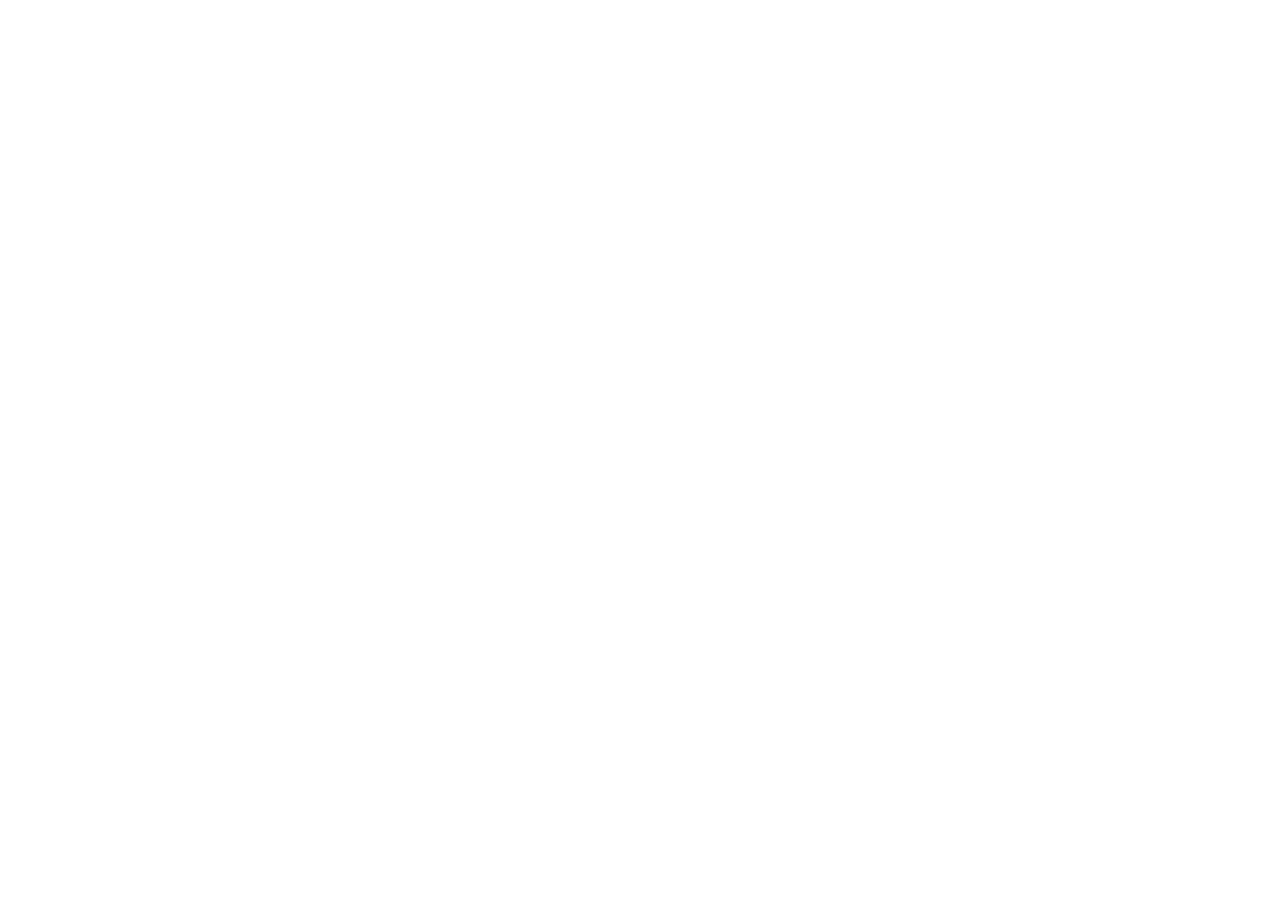
==== index.html @ 5b3c652f "Home page data begin first individual post page" ====
<!DOCTYPE html>
<html lang="en">
<head>
    <meta charset="UTF-8">
    <meta http-equiv="X-UA-Compatible" content="IE=edge">
    <meta name="viewport" content="width=device-width, initial-scale=1.0">
    <title>Dev Blog</title>
</head>
<body>
    
    <script src="contentful.js" type="module" defer></script>
</body>
</html>
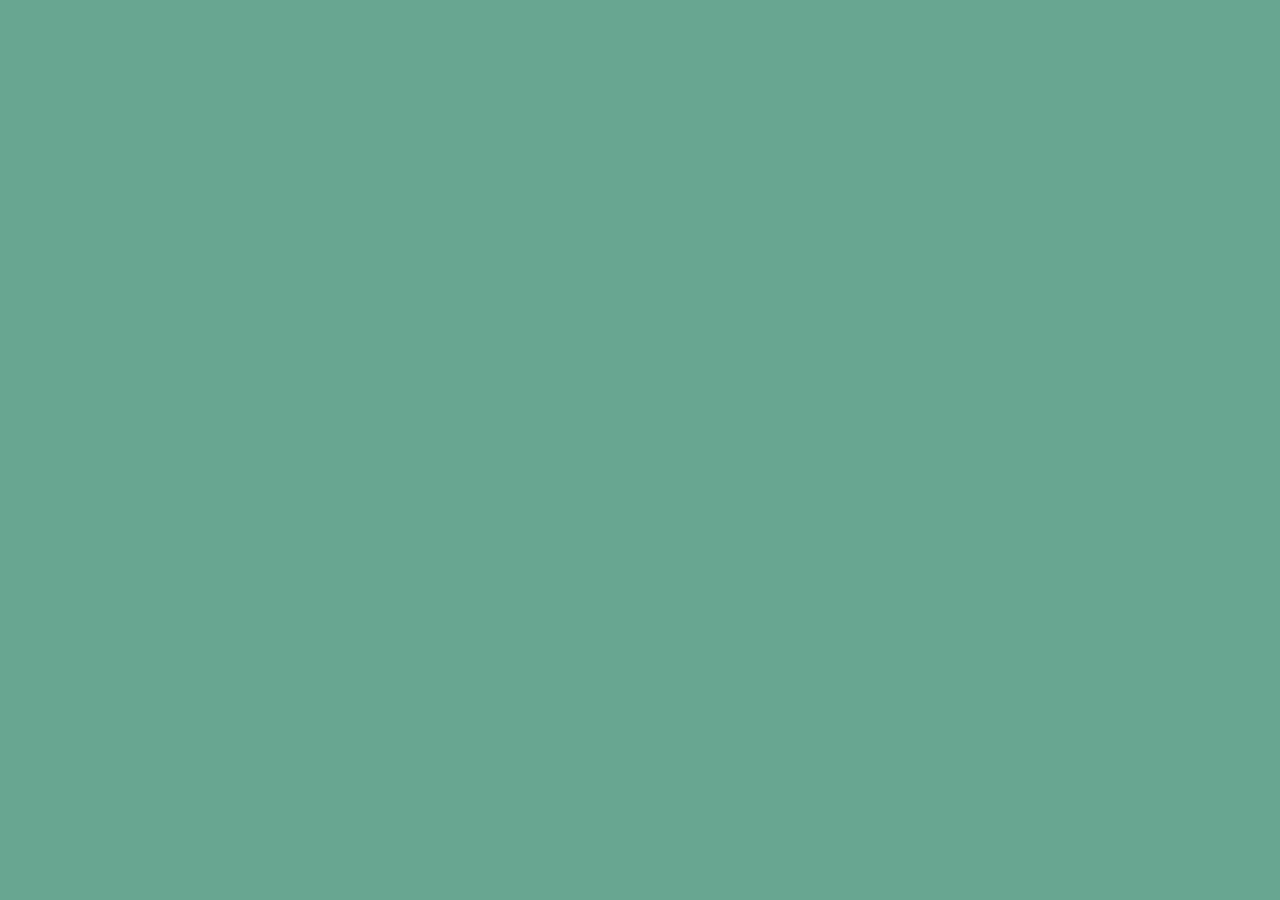
==== commit 83667fa6: "Style pages" ====
--- a/index.html
+++ b/index.html
@@ -4,6 +4,7 @@
     <meta charset="UTF-8">
     <meta http-equiv="X-UA-Compatible" content="IE=edge">
     <meta name="viewport" content="width=device-width, initial-scale=1.0">
+    <link rel="stylesheet" href="styles.css">
     <title>Dev Blog</title>
 </head>
 <body>
--- a/styles.css
+++ b/styles.css
@@ -0,0 +1,31 @@
+*{
+    box-sizing: border-box;
+    font-family: sans-serif;
+    background-color: #68A691;
+}
+
+.pageTitle{
+    text-align: center;
+    color:#FAF9F9;
+}
+
+.postLink1, .postLink2, .postLink3{
+    text-align:center;
+    text-decoration: none;
+    color:#201E1F;
+}
+
+.postLink1:hover, .postLink2:hover, .postLink3:hover{
+    color:#EF7B45;
+}
+
+.postTitle{
+    width:40%;
+    margin:1em auto;
+}
+
+.postBody{
+    width:40%;
+    margin:0 auto;
+    line-height:1.5em;
+}